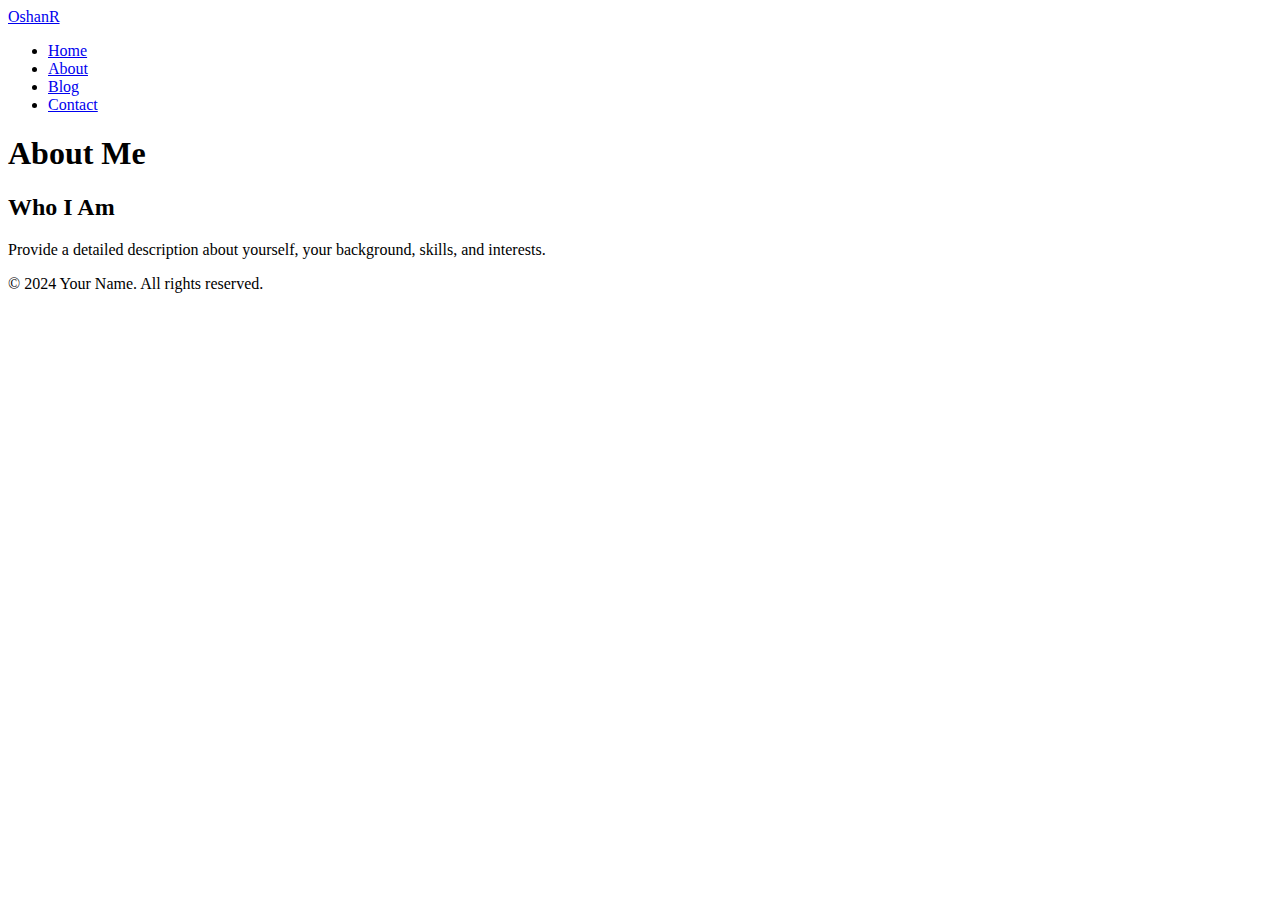
==== about.html @ ccaacbbc "Create about.html" ====
<!DOCTYPE html>
<html lang="en">
<head>
    <meta charset="UTF-8">
    <meta name="viewport" content="width=device-width, initial-scale=1.0">
    <title>My Portfolio - About</title>
    <link rel="stylesheet" href="assets\css\styles.css">
</head>
<body>
    <header>

        <nav class="nav-bar">
            <div class="logo"> 
                <a href="index.html">OshanR</a>
            </div>
    
            <ul class="nav-links">
                <li ><a  href="index.html">Home</a></li>
                <li ><a  href="about.html" class="active">About</a></li>
                <li ><a  href="blog.html">Blog</a></li>
                <li ><a  href="contact.html">Contact</a></li>
            </ul>
        </nav>
                <h1>About Me</h1>
    </header>

    <main>
        <section>
            <h2>Who I Am</h2>
            <p>Provide a detailed description about yourself, your background, skills, and interests.</p>
            <!-- Add more sections as needed -->
        </section>
    </main>

    <footer>
        <p>&copy; 2024 Your Name. All rights reserved.</p>
    </footer>
</body>
</html>
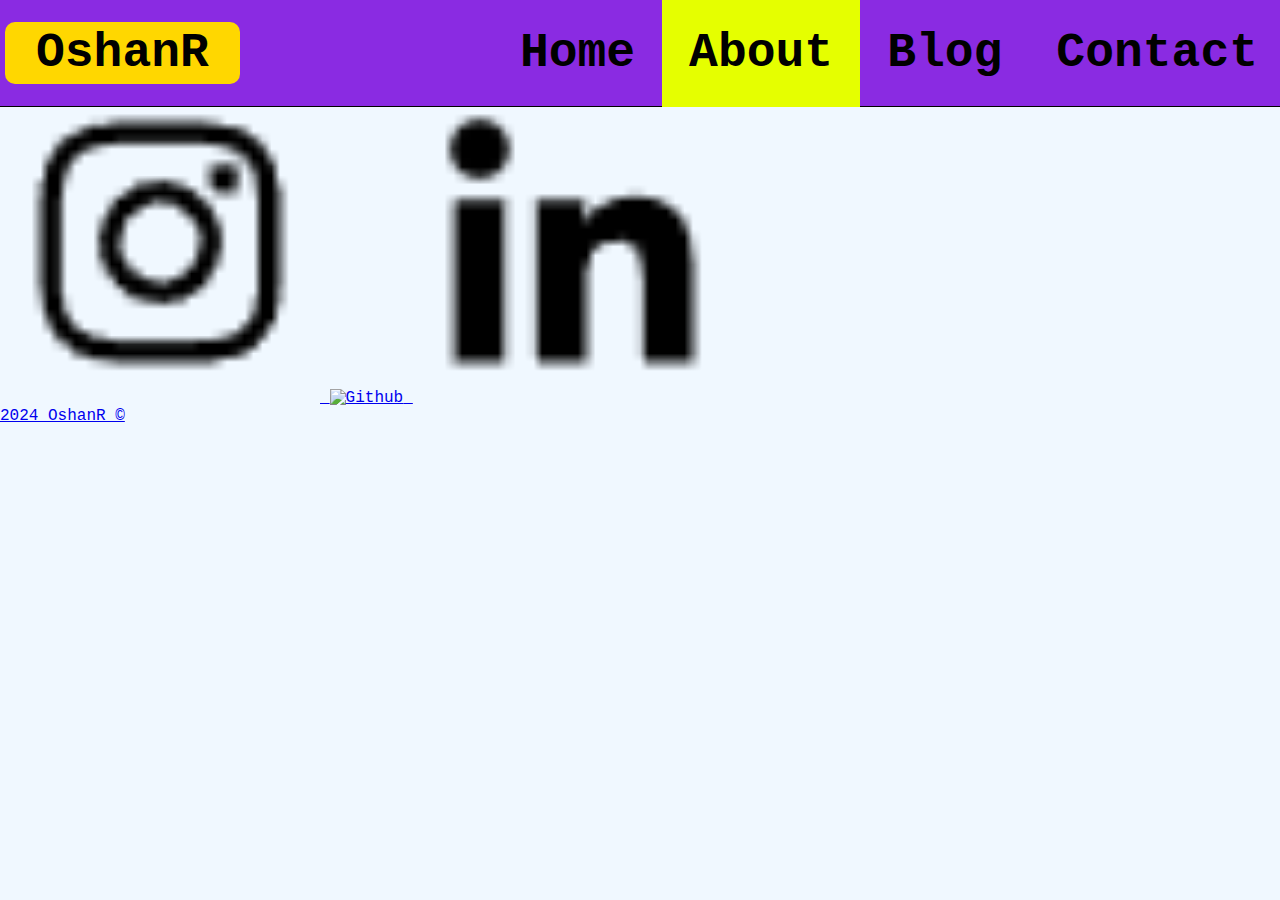
==== commit b927564c: "Update about.html" ====
--- a/about.html
+++ b/about.html
@@ -5,6 +5,9 @@
     <meta name="viewport" content="width=device-width, initial-scale=1.0">
     <title>My Portfolio - About</title>
     <link rel="stylesheet" href="assets\css\styles.css">
+    <link rel="preconnect" href="https://fonts.googleapis.com">
+    <link rel="preconnect" href="https://fonts.gstatic.com" crossorigin>
+    <link href="https://fonts.googleapis.com/css2?family=Courier+Prime:ital,wght@0,400;0,700;1,400;1,700&family=Cousine:ital,wght@0,400;0,700;1,400;1,700&display=swap" rel="stylesheet">
 </head>
 <body>
     <header>
@@ -33,7 +36,22 @@
     </main>
 
     <footer>
-        <p>&copy; 2024 Your Name. All rights reserved.</p>
+        <div class="footer-icons">
+            <a href="instagram.com">
+                <img src="/instagram.png" alt="Instagram">
+            </a>
+            <a href="github.com">
+                <img src="/github.png" alt="Github">
+            </a>
+            <a href="linkedin.com">
+                <img src="/linkedin.png" alt="LinkedIn">
+            </a>
+        </div>
+
+        <div class="copyright">
+            <a href="index.html"><p>2024 OshanR &copy; </p></a>
+        </div>
     </footer>
+
 </body>
 </html>
